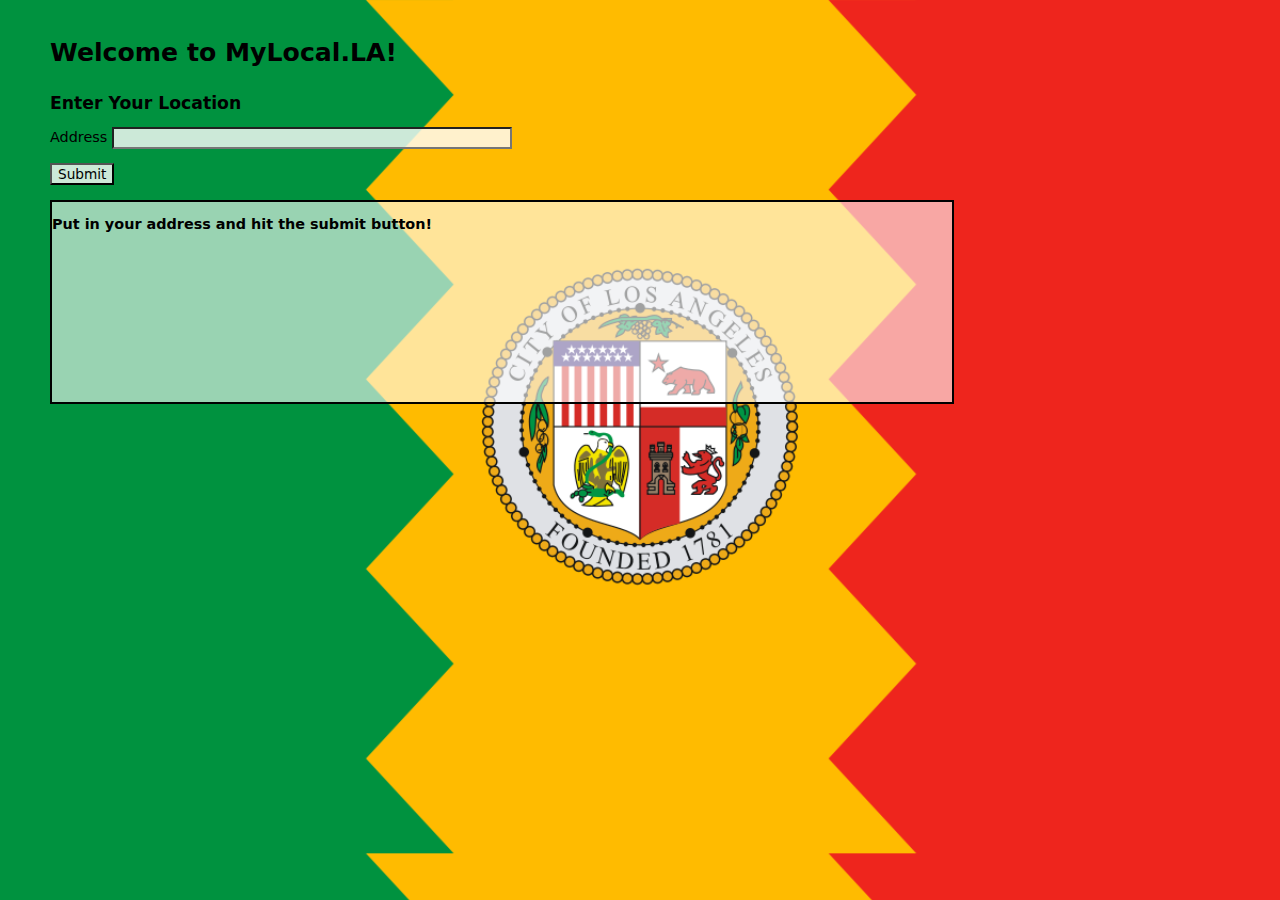
==== index.html @ ad44e54b "Merge branch 'master' of https://github.com/jenbisignani/mylocal-la" ====
<!DOCTYPE html "-//W3C//DTD XHTML 1.0 Strict//EN" 
"http://www.w3.org/TR/xhtml1/DTD/xhtml1-strict.dtd">
<html xmlns="http://www.w3.org/1999/xhtml">
  <head>
    <meta http-equiv="content-type" content="text/html; charset=utf-8"/>
    <link rel="StyleSheet" href="sinorcaish-screen.css" type="text/css" media="screen" />

    <link href="nv.d3.css" rel="stylesheet">

    <script src="d3.v3.js"></script>
    <script src="nv.d3.js"></script>

    <script src="jquery-1.11.1.js" type="text/javascript"></script>
    <script src="http://js.arcgis.com/3.9/"></script>
    <script src="census.js"></script>

    <script type="text/javascript">
      require([
        "esri/tasks/query", "esri/tasks/QueryTask", "esri/geometry/Geometry", 
        "esri/geometry/Point", "esri/geometry/Circle", "esri/SpatialReference",  "dojo/dom", "dojo/on", "dojo/domReady!"
      ], function (Query, QueryTask, Geometry, Point, Circle, SpatialReference, dom, on) {


          var state = {}
          state["address"] = null;
          state["latitude"] = null;
          state["longitude"] = null;
          state["zip"] = null;

          function getNeighborhoodCouncilInfo() {
            var queryTask = new QueryTask("http://services3.arcgis.com/Oj4UNowFiRiZHKg1/arcgis/rest/services/Neighborhood_Council_Maps/FeatureServer/0");

            var query = new Query();
            query.geometry = new Point(state["longitude"], state["latitude"]);
            query.outFields = ["*"];
            query.outSpatialReference = {"wkid":102100};
            query.spatialRelationship = esri.tasks.Query.SPATIAL_REL_INERSECTS;
            queryTask.execute(query, function(results) {
              showResults(results, "Neighborhood Council");
            });

          }


          function getPollingStationInfo() {
            var queryTask = new QueryTask("http://services3.arcgis.com/Oj4UNowFiRiZHKg1/arcgis/rest/services/polling_places/FeatureServer/0");

            var point = new Point(state["longitude"], state["latitude"]);
            var circle = new Circle({
              center: point,
              geodesic: true,
              radius: 1,
              radiusUnit: "esriMiles"
            });

            var query = new Query();
            query.returnGeometry = false;
            query.geometry = circle;
            query.outFields = ["*"];

            queryTask.execute(query, function(results) {
              showResults(results, "Polling Station");
            });
          }

          function showResults(results, name) {
            var resultItems = [];
            var resultCount = results.features.length;
            for (var i = 0; i < resultCount; i++) {
              var featureAttributes = results.features[i].attributes;
              for (var attr in featureAttributes) {
                resultItems.push("<b>" + attr + ":</b>  " + featureAttributes[attr] + "<br>");
              }
              resultItems.push("<br>");
            }
            createSmallButton(name, resultItems.join(""));   
          }

          function print311Info() {
            //addr = state["address"].split(', ');
            //zip = addr[addr.length-1];
            var zip = state["zip"]
            url = "http://data.lacity.org/resource/ukiu-8trj.json?$select=service_name,count(1) as service_count"
            url += "&$group=service_name"
            url += "&$where=zip_code=" + zip;
            $.getJSON(url, parse_311_and_render)
          }

          function parse_311_and_render(data){
            newdata = []
            for (var i = 0; i < data.length; i++) {
              if (data[i].hasOwnProperty("service_name")) {
                newdata.push(data[i]);
              }
            }
            newdata.sort(function(a,b) { return b.service_count - a.service_count } )

            values = []
            outputHTML = "<div>Top 311 calls in your zip code:<br>"
            for (var i = 0; i < Math.min(25,newdata.length); i++) {
              outputHTML += newdata[i]['service_count'] + ' calls about ' + newdata[i]['service_name'] + '<br>'
              values.push({ 'label' : newdata[i]['service_name'] , 'value' : newdata[i]['service_count'] })
            }
            outputHTML += "</div>"


            newjson = [ { 'values' : values } ]


            createSmallButton("Top 311 calls", outputHTML)
          }

          function printGasPowerSpending(){
            all_zips_url = "http://data.lacity.org/resource/c72k-f6bb.json?$select=zip_code,sum(water_use),sum(power_use)&$group=zip_code";
            totals_url = 
            console.log("hereherehereh")
            gas_water_spending = $.getJSON(all_zips_url, parseGasPowerAndRender);
          }

          function parseGasPowerAndRender(data){
            console.log("in callback")
            percapPower={}
            percapWater={}
            total_power=0
            total_water=0
            total_pop=3857799	
            ch = censusHash
              $.each(data,function(idx,row){percapPower[row["zip_code"]] = 1*row["sum_power_use"]/ch[row["zip_code"]]; total_power = total_power+1*row["sum_power_use"]})
              $.each(data,function(idx,row){percapWater[row["zip_code"]] = 1*row["sum_water_use"]/ch[row["zip_code"]]; total_water = total_water+1*row["sum_water_use"]})

              local_power_expenditure = Math.round(percapPower[state["zip"]]*100)/100
              local_water_expenditure = Math.round(percapWater[state["zip"]]*100)/100
              avg_power_expenditure = Math.round(total_power/total_pop*100)/100
              avg_water_expenditure = Math.round(total_water/total_pop*100)/100


              html = "<div>Your Zip Code's Power Expenditure: "+local_power_expenditure+" Kilowatt-Hours vs an average of " + 
              avg_power_expenditure + "<br/>Your Zip Code's Water Expenditure: " + local_water_expenditure +" Hundreds of Cubic Feet vs an average of " + avg_water_expenditure + "</div>"

              html = html + "<br/> See <a href='https://www.ladwp.com/ladwp/faces/ladwp/residential/r-savemoney/r-sm-savingstips', target='_blank'>These tips</a> to learn more "

              createSmallButton("Water and Power Expenditure Per Capita", html)

          }


          //function nbhdExpend(nbhd_name) {
  

          function nbhdExpend() {
            var nbhd_name = "Downtown LA" //hardcoded for now

            function parseExpendRender(data) {
              thisData = []
              //var allData = []

              var total = 0

              for (var i = 0; i < data.length; i++) {
                if ( (data[i]['neighborhood_council'].trim() == nbhd_name.trim()) && (data[i].hasOwnProperty('task')) && (data[i].hasOwnProperty('spending_category')) ) {
                  newobj = { 'label' : (data[i]['spending_category'] + ': ' + data[i]['task']) , 'value' : data[i]['sum_expenditure'] }
                  thisData.push(newobj)
                  console.log(total)
                  total = +total + +data[i]['sum_expenditure']

                }

              }

              button = $('<button/>',
                  {
                    text: "Neighborhood Council Expenditures",
                    click: function () {createDisplayWindow2()}
                });
              $("#small_buttons").append(button);

              function createDisplayWindow2() {
                thisHTML = 'Your neighborhood:' + nbhd_name + "<br>";
                thisHTML += 'Pie chart of your neighborhood council expenditures:<br> <div id="chart"><svg></svg></div>';
                thisHTML += 'Total spending of your neighborhood council = $' + total + "<br>";
                thisHTML += 'This data provided by <a href="http://data.lacity.org">data.lacity.org</a>';

                $("#detail").html(thisHTML);

                nv.addGraph(function() {
                  var chart = nv.models.pieChart()
                      .x(function(d) { return d.label })
                      .y(function(d) { return d.value })
                      .showLabels(false);
                    d3.select("#chart svg")
                        .datum(thisData)
                        .transition().duration(1200)
                        .call(chart);
                  return chart;
                });
              }
            }

            var url = "http://controllerdata.lacity.org/resource/f2ec-m4t9.json?$select=neighborhood_council,spending_category,task,sum(expenditure)&$group=neighborhood_council,spending_category,task"
            $.getJSON(url, parseExpendRender)
          }


          function createSmallButton(display_text, resp){
            fullHTML = "<div style=&quot;border:2px solid;&quot;>"+display_text+"</div>";
              button = $('<button/>',
                {
                  text: display_text,
                  click: function () {createDisplayWindow(resp)}
              });
            $("#small_buttons").append(button);
          }

          function createDisplayWindow(display_html){
            console.log(display_html);
            $("#detail").html(display_html);
          }

          function parse_geocode_response(response){
            //console.log("in callback");
            //console.log(response);
            console.log(json_response);
            formatted_address = response["locations"][0]["name"];
            longitude = response["locations"][0]["extent"]["xmin"];
            latitude = response["locations"][0]["extent"]["ymin"];
            //console.log(formatted_address);
            $( "input:text" ).val(formatted_address);
            state["address"] = formatted_address;
            state["latitude"] = latitude;
            state["longitude"] = longitude;
            addr = state["address"].split(', ')
            state["zip"] = addr [addr.length-1]
            callAllAPIs();
          }

          function geocodeAddress(address){
            address_string = address.replace(/ /g, "+");
            //console.log(address_string);
            url="http://geocode.arcgis.com/arcgis/rest/services/World/GeocodeServer/find?text="+address_string+"&f=pjson";
            //console.log(url);
            json_response = $.getJSON(url, parse_geocode_response);
          }

          function submitAddress(){
            var inputAddr = $( "input" ).val();
            cleanup_site()
            geocodeAddress(inputAddr)
          }

          // takes in the description text for the small button, a function that calls out to the API and returns
          // html for the display div
          function apiCallout(callout_function){
            this.callout_function = callout_function;
          };

          apiCallout.prototype.callAPI = function () {
            console.log("calling the API");
            console.log(this.description_text)
            console.log(this.callout_function)
            this.callout_function()
            //createSmallButton(this.description_text, this.callout_function());
          };

          //Example usage for the function above
          longCallout = new apiCallout(function(){createSmallButton("See the longitude", "<div>"+state["longitude"]+"</div>")});
          //latCallout = new apiCallout(function(){return("<div>"+state["latitude"]+"</div>")});
          //addrCallout = new apiCallout(function(){return("<div>"+state["address"]+"</div>")});
          //zipcodeCallout = new apiCallout(function(){
          //  addr = state["address"].split(', ')
          //  return("<div>"+addr[addr.length-1]+"</div>")});
          get311Callout = new apiCallout(print311Info)
          pollingStationsCallout = new apiCallout(getPollingStationInfo)
          neighborhoodCouncilCallout = new apiCallout(getNeighborhoodCouncilInfo)
          getGasPowerCallout = new apiCallout(printGasPowerSpending)
          nbhdExpendCallout = new apiCallout(nbhdExpend)
          // These are all the API callouts we have defined. They will all run.
          all_api_callouts = [longCallout, get311Callout, pollingStationsCallout, getGasPowerCallout, nbhdExpendCallout, neighborhoodCouncilCallout]

          function callAllAPIs(){
            $.each(all_api_callouts, function(i, x){x.callAPI()})
          }

          function cleanup_site(){
            $("#small_buttons").empty()
            $("#display").empty()
          }

          on(dom.byId("submitbutton"), "click", submitAddress);
});

</script>
  </head>
  <body>
    <h1>Welcome to MyLocal.LA!</h1>
    <div id = "address bar">
      <div id="container">
        <h3>Enter Your Location</h3>
        <form>
          <p>
          <label for="Address">Address</label>
          <input type="text" name="Address" id="address" style="width:400px" />
          </p>
          <p>
          <input type="button" name="submit" value="Submit" id="submitbutton"/>
          </p>
        </form>
      </div>
    </div>

    <div id="small_buttons">
    </div>

    <div id="detail", style="border:2px solid;">
      <div id = "detail-inner">
      <p>
      Put in your address and hit the submit button!
      </p>
    </div>
    </div>


  </body>
</html>
---- sinorcaish-screen.css ----
/************************************************************************
*                                                                       *
*                  Sinorcaish Screen-based Style Sheet                  *
*                 Copyright (C) 2004-07, John Zaitseff                  *
*                                                                       *
************************************************************************/

/* Author:  John Zaitseff <J.Zaitseff@zap.org.au>
   Version: 1.3

   $Id: sinorcaish-screen.css 189 2007-03-22 01:35:44Z john $

   This file provides the Sinorcaish style sheet for screen-based user
   agents (ie, for ordinary Web browsers).  This file conforms to the
   Cascading Style Sheets 2.1 specification.

   The design of Sinorcaish is influenced by Sinorca (available from the
   Open Source Web Design site, http://www.oswd.org/), which in turn was
   based on the Acronis company web site (http://www.acronis.com/).  You
   can find more information about this design from its home page on the
   ZAP Group web site, http://www.zap.org.au/documents/styles/sinorcaish/.

   This file may be redistributed and/or modified on the condition that
   the original copyright notice is retained.
*/


/********** Global Styles **********/

				/* The global font size is set to 90% as  */
				/* most browsers' normal font size is too */
				/* large, at least when using Verdana     */

body {
   font-family:     Verdana, "DejaVu Sans", "Bitstream Vera Sans", "Lucida Sans", Arial, Helvetica, sans-serif;
   font-size:       90%;	/* Allow IE/Win to resize the document */
   color:           black;
   /*background:      #F0F0F0; */
   background-image: url('LA-flag.svg.png');
   background-size: 100%;
   margin-left:     50px;
   padding:         0;
   border:          none;
}

input {
  background: rgba(256,256,256,0.8);
}

#detail {
  background: rgba(256,256,256,0.6);
  width: 900px;
  min-height: 200px;
  font-weight: bolder;
}

#chart {
  background: white;
  width: 600px;
  height: 400px;
  border-color: black;
}

#chart svg {
  width: 600px;
  height: 400px;
}

.hidden {			/* Used for content that should be displayed */
				/* by non-stylesheet-aware browsers          */
   display:         none !important;
}

.notprinted {			/* Used for content that should not be */
}				/* printed to paper                    */


/* Headings */

h1,				/* Headings (H1-H6) should only be used in */
h2,				/* the main content area                   */
h3 {
   font-weight:     bold;
   text-align:      left;
   margin:          1.5em 0 0 0;
   padding:         0;
}

h4,
h5,
h6 {
   font-weight:     bold;
   text-align:      left;
   margin:          1.25em 0 0 0;
   padding:         0;
}

h1 { font-size:     175% }
h2 { font-size:     145% }
h3 { font-size:     120% }
h4 { font-size:     105% }
h5 { font-size:     80%  }
h6 { font-size:     65%  }


/* Anchors */

a:link {
   text-decoration: none;
   color:           #0066CC;
   background:      transparent;
}

a:visited {
   text-decoration: none;
   color:           #003399;
   background:      transparent;
}

a:hover,
a:active {
   text-decoration: underline;
}


/* Inline elements and classes */

				/* This style sheet assumes B, BIG, EM, I, */
				/* SMALL, STRONG, SUB and SUP are defined  */
				/* by the browser as per the HTML4 sample  */
				/* style sheet.                            */
code,
kbd,
samp,
tt {
   font-family:     "Courier New", Courier, monospace;
   font-size:       115%;	/* Courier tends to be a little too small */
   line-height:     1.0;	/* Otherwise lines tend to spread out */
}

kbd,
code.markup,			/* HTML/CSS markup */
span.markup,			/* Alternative form for HTML/CSS markup */
.title {			/* Title in floating boxes / left sidebar */
   font-weight:     bolder;
}

abbr,
acronym {
   font:            inherit;	/* Don't use small-caps, etc. */
}

.tooltip {
   cursor:          help;
   border-bottom:   1px dotted #CCCCCC;
}

abbr[title],
acronym[title] {
   cursor:          help;
   border-bottom:   1px dotted #CCCCCC;
}

cite,
dfn,
var,
.fn,				/* Filename */
.url,				/* Uniform Resource Locator */
.email {			/* E-mail address */
   font-style:      italic;
}

.program,			/* Command-line name of a computer program */
.window,			/* Window or dialog box name */
.menu,				/* Menu item in a computer program */
.gui,				/* Generic GUI element in a computer program */
.key {				/* Keypress in a computer program */
   font-weight:     bolder;
}

.clearboxes {			/* Clear navboxes and floatboxes */
   clear:           right;
}

.unicode {
   font-family:     "Arial Unicode MS", "Lucida Sans Unicode", Verdana, "DejaVu Sans", "Bitstream Vera Sans", "Lucida Sans", Arial, Helvetica, sans-serif;
}


/* Block-inline elements and classes */

img {
   vertical-align:  baseline;
   margin:          0;
   padding:         0;
   border:          none;
}

img.icon16 {			/* For 16x16 file-type icons */
   vertical-align:  -2px;
}

del,
del * {				/* Required for Mozilla */
   text-decoration: line-through;
}

ins,
ins * {				/* Required for Mozilla */
   text-decoration: underline;
}

.floatleft {			/* Left-floating images and spans */
   margin:          0.5em 1.5em 0.5em 0;
   float:           left;
}

.floatright {			/* Right-floating images and spans */
   margin:          0.5em 0 0.5em 1.5em;
   float:           right;
}

.nowrap {
   white-space:     nowrap;
}


/* Block elements */

p {
   margin:          1em 0;
   padding:         0;
}

blockquote {			/* Should only be used in main content area, */
				/* floating boxes or left sidebar.           */
   margin:          1em 2.5em;
   padding:         0;
}

pre {				/* Should only be used in main content area  */
				/* and floating boxes.                       */
   font-family:     "Courier New", Courier, monospace;
   font-size:       115%;	/* Courier tends to be a little too small */
   line-height:     1.2;
   margin:          1em 2.5em;
   padding:         0;
}

pre code,
pre kbd,
pre samp,
pre tt {
   font-size:       100%;	/* PRE is already enlarged above */
   line-height:     1.2;	/* Use same value as for PRE above */
}

hr {
   color:           #999999;
   background:      transparent;
   height:          1px;	/* Required for IE/Win */
   margin:          0;
   padding:         0;
   border-color:    #999999;
   border-width:    1px;
   border-style:    none none solid none;
}

hr.lighter {			/* Warning: not printed out on paper */
   color:           #F0F0F0;
   background:      transparent;
   border-color:    #F0F0F0;
}


/* Lists */

ol {
   list-style:      decimal outside;
   margin:          1em 0;
   padding:         0 0 0 2.5em;
}

ol.alpha {
   list-style-type: lower-alpha;
}

ol.number {
   list-style-type: decimal;
}

ul {
   list-style:      square outside;
   margin:          1em 0;
   padding:         0 0 0 2.5em;
}

ol ol,
ol ul,
ul ol,
ul ul {
   margin-top:      0;
   margin-bottom:   0;
}

ol ul,				/* Override possible browser styles */
ol ol ul,
ol ul ul,
ul ul,
ul ol ul,
ul ul ul {
   list-style:      square outside;
}

li {
   margin:          0;
   padding:         0;
}

dl {
   margin:          1em 0;
   padding:         0;
}

dt {
   font:            inherit;	/* Don't make the text bold by default */
   margin:          1em 0 0.25em 0;
   padding:         0;
}

dd {
   margin:          0 0 1em 2.5em;
   padding:         0;
}


/* Tables */
				/* Tables should never be used for visual */
				/* formatting: that is the role of CSS!   */

table.simple {
   color:           inherit;
   background:      inherit;	/* Don't make tables transparent */
   border-collapse: collapse;
   border-spacing:  0;
   empty-cells:     show;
   margin:          0.5em 2.5em;
   padding:         0;
   border:          1px solid #999999;
}

table.simple caption {
   text-align:      center;
   caption-side:    top;
   margin:          0 2.5em 0.75em;
   padding:         0;
   border:          none;
}

table.simple td,
table.simple th {
   text-align:      center;
   vertical-align:  middle;
   margin:          0;
   padding:         0.25em 0.5em;
   border:          1px solid #999999;
}

table.simple th,
table.simple td.highlight,
table.simple th.highlight {
   font-weight:     bold;
   color:           inherit;
   background:      #F0F0F0;
}

table.simple td.lighter,
table.simple th.lighter {
   color:           inherit;
   background:      #F8F8F8;
}

table.simple td.left,
table.simple th.left {
   text-align:      left;
}

table.simple td.center,
table.simple th.center {
   text-align:      center;
}

table.simple td.right,
table.simple th.right {
   text-align:      right;
}


/* Forms */

form {
   margin:          1em 0;
   padding:         0;
   border:          none;
}

input,
button,
select,
fieldset,
legend {
   font-family:     Verdana, "DejaVu Sans", "Bitstream Vera Sans", "Lucida Sans", Arial, Helvetica, sans-serif;
   font-size:       95%;
   color:           black;
   vertical-align:  middle;
}

textarea {
   font-family:     "Courier New", Courier, monospace;
   font-size:       100%;
   color:           black;
   background:      inherit;
   vertical-align:  middle;
}

fieldset {
   font-size:       100%;
   margin:          1em 0;
   border:          1px solid #999999;
}

legend {
   font-size:       100%;
   margin:          0 0.5em;
   padding:         0 0.25em;
   border:          none;
}

table.formtable {
   color:           inherit;
   background:      inherit;
   border-collapse: collapse;
   border-spacing:  0;
   empty-cells:     show;
   margin:          0;
   padding:         0;
   border:          none;
}

table.formtable td,
table.formtable th {
   text-align:      justify;
   vertical-align:  middle;
   margin:          0;
   padding:         0.25em 0.5em;
   border:          none;
}

table.formtable th {
   text-align:      center;
   font-weight:     bold;
}

table.formtable td.label,
table.formtable th.label {
   text-align:      right;
   vertical-align:  top;
}

table.formtable td.vertspace,
table.formtable th.vertspace {
   empty-cells:     show;
   margin:          0;
   padding:         0.5em 0;
   height:          1em;	/* Required for IE/Win */
}

table.formtable fieldset {
   margin:          0;
}

table.formtable fieldset td,
table.formtable fieldset th {
   margin:          0.25em 0.5em;
}

.reqfield {
   color:           red;
   background:      transparent;
   font-weight:     bolder;
}

.info {
   color:           gray;
   background:      transparent;
   font-size:       90%;
}


/* The following HTML elements should NOT be used in documents using this
   style sheet:

       address - use the #footer style instead
       q       - use &ldquo; and &rdquo; instead
*/


/********** Styles for Main Content **********/

#main {
   text-align:      justify;
   line-height:     1.5;
   color:           black;
   background:      white;
   margin:          0 0 0 12.5em;
   padding:         0.25em 1.5em 0.5em 1em;
   border-left:     1px solid #999999;
}

#main h1 {			/* Should be used once, following navhead */
   color:           #999999;
   background:      transparent;
   margin:          0 0 0.5em 0;
}

#main .highlight {		/* Highlight box (for warnings, etc) */
   color:           inherit;
   background:      #F0F0F0;
   margin:          1em 0;
   padding:         1em 2.5em;
   border:          1px solid #999999;
}

#main .totop {			/* For "Top ^" lines in FAQs, etc */
   font-size:       90%;
   text-align:      right;
   margin:          -0.75em 0 1em 0;
   padding:         0 0 0.25em 0;
   border-bottom:   1px solid #F0F0F0;
}

#main table.simple td.highlight,  /* Else "#main .highlight" will override */
#main table.simple th.highlight {
   margin:          0;
   padding:         0.25em 0.5em;
}


/* Other styles related to the main content */

#mainlink {			/* "Skip to main content" link */
   display:         none !important;
}

#navhead {			/* "Path to this page" information */
				/* Warning: not printed out on paper */
   font-size:       90%;
}

#navhead hr {
   display:         none;
}

#endmain {
   visibility:      hidden;
   clear:           both;	/* Doesn't always work under IE/Win */
}


/********** Styles for Floating Boxes **********/

				/* "navbox" is used to provide intra/inter- */
				/* page links; it is NOT printed out on     */
				/* paper.  "floatbox" is used to provide    */
				/* floating boxes that may appear anywhere  */
				/* in the main content; they ARE printed.   */
.floatbox,
.navbox {
   overflow:        visible;
   font-size:       95%;
   line-height:     1.25;
   margin:          0 0 0.75em 1.5em;
   padding:         0.5em 1em;
   border:          1px solid #999999;
   float:           right;
   clear:           right;
}

.floatbox {
   color:           black;
   background:      #F0F0F0;
   width:           35%;
}

.navbox {
   text-align:      left;
   color:           black;
   background:      white;
   width:           12.5em;
}

.floatbox hr,			/* Used for non-stylesheet-aware browsers */
.navbox hr {
   display:         none !important;
}

.floatbox p,
.navbox p {
   margin:          0.75em 0;
   padding:         0;
}

.floatbox ol,
.floatbox ul {
   margin:          0.75em 0;
   padding:         0 0 0 1.5em;
}

.navbox ol,
.navbox ul {
   margin:          0.5em 0;
   padding:         0 0 0 1.5em;
}

.floatbox blockquote {
   margin:          0.75em 1.5em;
   padding:         0;
}

.floatbox pre {
   font-size:       95%;
   margin:          0.75em 1.5em;
   padding:         0;
}

.floatbox dt {
   margin:          0.75em 0;
   padding:         0;
}

.floatbox dt {
   margin:          0.75em 0 0.25em 0;
   padding:         0;
}

.floatbox dd {
   margin:          0 0 0.75em 1.5em;
   padding:         0;
}

#main .floatbox .highlight {
   color:           inherit;
   background:      white;
   margin:          0.75em 0;
   padding:         0.75em 1.5em;
}

#main .floatbox table.simple {
   margin:          0.75em 0;
}

#main .floatbox table.simple th,
#main .floatbox table.simple td.highlight,
#main .floatbox table.simple th.highlight {
   color:           inherit;
   background:      white;
   margin:          0;
   padding:         0.25em 0.5em;
}


/********** Styles for Header **********/

				/* In this style sheet, headers are composed */
				/* of three parts: left, right and subheader */
				/* Left part is ideally an image.            */

#header {			/* Warning: not printed out on paper */
   color:           #003399;
   background:      #8CA8E6;
}

#header a:link,
#header a:visited {
   color:           #003399;
   background:      transparent;
}

#header .highlight,
#header a.highlight:link,
#header a.highlight:visited {
   color:           white;
   background:      transparent;
}

/* Left part of header (ideally an image but may be a link) */

#header div.left {
   float:           left;
   clear:           left;
   margin:          0;
   padding:         0;
}

#header div.left img {
   display:         block;	/* Otherwise IMG is an inline, causing gaps */
}

#header div.left,
#header div.left a:link,
#header div.left a:visited {
   font-size:       200%;
   font-weight:     bold;
   text-decoration: none;
   color:           white;
   background:      transparent;
}

#header div.left p {
   margin:          0 0 0 0.25em;
   padding:         0;
}

#header div.left .alt {
   color:           #FF9800;
   background:      transparent;
}

/* Right part of header is for external/global links, search, etc */

#header div.right {
   font-size:       90%;
   text-align:      right;
   margin:          0;
   padding:         0.5em 1.17em 0 1em;
   float:           right;
   clear:           right;
}

#header div.right a:link,
#header div.right a:visited {
   margin:          0;
   padding:         0 0.5em;
}

#header div.right form {
   margin:          0;
   padding:         0.25em 0.5em 0 0;
}

#header div.right form input {
   font-size:       95%;
   vertical-align:  middle;
}

/* Subheader for global links */

#header div.subheader {
   color:           white;
   background:      #003399;
   margin:          0;
   padding:         0;
   border:          1px solid #003399; /* Required for IE/Win */
   clear:           both;
}

#header div.subheader p {	/* To overcome an IE/Win unwanted padding */
				/* bug, still present in IE7.             */
   margin:          0;
   padding:         0.5em;
}

#header div.subheader a:link,
#header div.subheader a:visited {
   font-weight:     bolder;
   color:           white;
   background:      transparent;
   margin:          0;
   padding:         0 0.5em;
}

#header div.subheader .highlight,
#header div.subheader a.highlight:link,
#header div.subheader a.highlight:visited {
   color:           #FDA05E;
   background:      transparent;
}


/********** Styles for Left Sidebar **********/

#sidebar {			/* Warning: not printed out on paper */
   width:           12.5em;
   border-right:    1px solid #999999;
   float:           left;
   clear:           both;
}

#sidebar div {
   font-size:       95%;
   text-align:      left;
   margin:          0;
   padding:         0.5em 1em;
   border-bottom:   1px solid #999999;
}

#sidebar div.lighter {
   color:           inherit;
   background:      white;
}

#sidebar p {
   margin:          0.5em 0;
}

#sidebar .title a:link,
#sidebar .title a:visited {
   color:           black;
   background:      transparent;
}

#sidebar ul {
   list-style:      none outside;
   margin:          0.5em 0;
   padding:         0;
}

#sidebar ul li {
   margin:          0;
   padding:         0.125em 0;
}

#sidebar ul li.highlight {
   color:           inherit;
   background:      white;
   margin-left:     -1em;
   margin-right:    -1em;
   padding-left:    1em;
   border-top:      1px solid #999999;
   border-bottom:   1px solid #999999;
}

#sidebar ul li.highlight a:link,
#sidebar ul li.highlight a:visited {
   color:           black;
   background:      transparent;
}


/********** Styles for Footer **********/

#footer {
   font-size:       90%;
   text-align:      left;
   color:           white;
   background:      #6381DC;
   margin:          0;
   padding:         0.5em 1.67em 0.5em 15.25em;
   clear:           both;
}

#footer a:link,
#footer a:visited {
   text-decoration: underline;
   color:           white;
   background:      transparent;
}

#footer hr {
   display:         none !important;
}

/* End of the Sinorcaish style sheet */
---- nv.d3.css ----
/********************
 * HTML CSS
 */


.chartWrap {
  margin: 0;
  padding: 0;
  overflow: hidden;
}

/********************
  Box shadow and border radius styling
*/
.nvtooltip.with-3d-shadow, .with-3d-shadow .nvtooltip {
  -moz-box-shadow: 0 5px 10px rgba(0,0,0,.2);
  -webkit-box-shadow: 0 5px 10px rgba(0,0,0,.2);
  box-shadow: 0 5px 10px rgba(0,0,0,.2);

  -webkit-border-radius: 6px;
  -moz-border-radius: 6px;
  border-radius: 6px;
}

/********************
 * TOOLTIP CSS
 */

.nvtooltip {
  position: absolute;
  background-color: rgba(255,255,255,1.0);
  padding: 1px;
  border: 1px solid rgba(0,0,0,.2);
  z-index: 10000;

  font-family: Arial;
  font-size: 13px;
  text-align: left;
  pointer-events: none;

  white-space: nowrap;

  -webkit-touch-callout: none;
  -webkit-user-select: none;
  -khtml-user-select: none;
  -moz-user-select: none;
  -ms-user-select: none;
  user-select: none;
}

/*Give tooltips that old fade in transition by
    putting a "with-transitions" class on the container div.
*/
.nvtooltip.with-transitions, .with-transitions .nvtooltip {
  transition: opacity 250ms linear;
  -moz-transition: opacity 250ms linear;
  -webkit-transition: opacity 250ms linear;

  transition-delay: 250ms;
  -moz-transition-delay: 250ms;
  -webkit-transition-delay: 250ms;
}

.nvtooltip.x-nvtooltip,
.nvtooltip.y-nvtooltip {
  padding: 8px;
}

.nvtooltip h3 {
  margin: 0;
  padding: 4px 14px;
  line-height: 18px;
  font-weight: normal;
  background-color: rgba(247,247,247,0.75);
  text-align: center;

  border-bottom: 1px solid #ebebeb;

  -webkit-border-radius: 5px 5px 0 0;
  -moz-border-radius: 5px 5px 0 0;
  border-radius: 5px 5px 0 0;
}

.nvtooltip p {
  margin: 0;
  padding: 5px 14px;
  text-align: center;
}

.nvtooltip span {
  display: inline-block;
  margin: 2px 0;
}

.nvtooltip table {
  margin: 6px;
  border-spacing:0;
}


.nvtooltip table td {
  padding: 2px 9px 2px 0;
  vertical-align: middle;
}

.nvtooltip table td.key {
  font-weight:normal;
}
.nvtooltip table td.value {
  text-align: right;
  font-weight: bold;
}

.nvtooltip table tr.highlight td {
  padding: 1px 9px 1px 0;
  border-bottom-style: solid;
  border-bottom-width: 1px;
  border-top-style: solid;
  border-top-width: 1px;
}

.nvtooltip table td.legend-color-guide div {
  width: 8px;
  height: 8px;
  vertical-align: middle;
}

.nvtooltip .footer {
  padding: 3px;
  text-align: center;
}


.nvtooltip-pending-removal {
  position: absolute;
  pointer-events: none;
}


/********************
 * SVG CSS
 */


svg {
  -webkit-touch-callout: none;
  -webkit-user-select: none;
  -khtml-user-select: none;
  -moz-user-select: none;
  -ms-user-select: none;
  user-select: none;
  /* Trying to get SVG to act like a greedy block in all browsers */
  display: block;
  width:100%;
  height:100%;
}


svg text {
  font: normal 12px Arial;
}

svg .title {
 font: bold 14px Arial;
}

.nvd3 .nv-background {
  fill: white;
  fill-opacity: 0;
  /*
  pointer-events: none;
  */
}

.nvd3.nv-noData {
  font-size: 18px;
  font-weight: bold;
}


/**********
*  Brush
*/

.nv-brush .extent {
  fill-opacity: .125;
  shape-rendering: crispEdges;
}



/**********
*  Legend
*/

.nvd3 .nv-legend .nv-series {
  cursor: pointer;
}

.nvd3 .nv-legend .disabled circle {
  fill-opacity: 0;
}



/**********
*  Axes
*/
.nvd3 .nv-axis {
  pointer-events:none;
}

.nvd3 .nv-axis path {
  fill: none;
  stroke: #000;
  stroke-opacity: .75;
  shape-rendering: crispEdges;
}

.nvd3 .nv-axis path.domain {
  stroke-opacity: .75;
}

.nvd3 .nv-axis.nv-x path.domain {
  stroke-opacity: 0;
}

.nvd3 .nv-axis line {
  fill: none;
  stroke: #e5e5e5;
  shape-rendering: crispEdges;
}

.nvd3 .nv-axis .zero line,
/*this selector may not be necessary*/ .nvd3 .nv-axis line.zero {
  stroke-opacity: .75;
}

.nvd3 .nv-axis .nv-axisMaxMin text {
  font-weight: bold;
}

.nvd3 .x  .nv-axis .nv-axisMaxMin text,
.nvd3 .x2 .nv-axis .nv-axisMaxMin text,
.nvd3 .x3 .nv-axis .nv-axisMaxMin text {
  text-anchor: middle
}



/**********
*  Brush
*/

.nv-brush .resize path {
  fill: #eee;
  stroke: #666;
}



/**********
*  Bars
*/

.nvd3 .nv-bars .negative rect {
    zfill: brown;
}

.nvd3 .nv-bars rect {
  zfill: steelblue;
  fill-opacity: .75;

  transition: fill-opacity 250ms linear;
  -moz-transition: fill-opacity 250ms linear;
  -webkit-transition: fill-opacity 250ms linear;
}

.nvd3 .nv-bars rect.hover {
  fill-opacity: 1;
}

.nvd3 .nv-bars .hover rect {
  fill: lightblue;
}

.nvd3 .nv-bars text {
  fill: rgba(0,0,0,0);
}

.nvd3 .nv-bars .hover text {
  fill: rgba(0,0,0,1);
}


/**********
*  Bars
*/

.nvd3 .nv-multibar .nv-groups rect,
.nvd3 .nv-multibarHorizontal .nv-groups rect,
.nvd3 .nv-discretebar .nv-groups rect {
  stroke-opacity: 0;

  transition: fill-opacity 250ms linear;
  -moz-transition: fill-opacity 250ms linear;
  -webkit-transition: fill-opacity 250ms linear;
}

.nvd3 .nv-multibar .nv-groups rect:hover,
.nvd3 .nv-multibarHorizontal .nv-groups rect:hover,
.nvd3 .nv-discretebar .nv-groups rect:hover {
  fill-opacity: 1;
}

.nvd3 .nv-discretebar .nv-groups text,
.nvd3 .nv-multibarHorizontal .nv-groups text {
  font-weight: bold;
  fill: rgba(0,0,0,1);
  stroke: rgba(0,0,0,0);
}

/***********
*  Pie Chart
*/

.nvd3.nv-pie path {
  stroke-opacity: 0;
  transition: fill-opacity 250ms linear, stroke-width 250ms linear, stroke-opacity 250ms linear;
  -moz-transition: fill-opacity 250ms linear, stroke-width 250ms linear, stroke-opacity 250ms linear;
  -webkit-transition: fill-opacity 250ms linear, stroke-width 250ms linear, stroke-opacity 250ms linear;

}

.nvd3.nv-pie .nv-slice text {
  stroke: #000;
  stroke-width: 0;
}

.nvd3.nv-pie path {
  stroke: #fff;
  stroke-width: 1px;
  stroke-opacity: 1;
}

.nvd3.nv-pie .hover path {
  fill-opacity: .7;
}
.nvd3.nv-pie .nv-label {
  pointer-events: none;
}
.nvd3.nv-pie .nv-label rect {
  fill-opacity: 0;
  stroke-opacity: 0;
}

/**********
* Lines
*/

.nvd3 .nv-groups path.nv-line {
  fill: none;
  stroke-width: 1.5px;
  /*
  stroke-linecap: round;
  shape-rendering: geometricPrecision;

  transition: stroke-width 250ms linear;
  -moz-transition: stroke-width 250ms linear;
  -webkit-transition: stroke-width 250ms linear;

  transition-delay: 250ms
  -moz-transition-delay: 250ms;
  -webkit-transition-delay: 250ms;
  */
}

.nvd3 .nv-groups path.nv-line.nv-thin-line {
  stroke-width: 1px;
}


.nvd3 .nv-groups path.nv-area {
  stroke: none;
  /*
  stroke-linecap: round;
  shape-rendering: geometricPrecision;

  stroke-width: 2.5px;
  transition: stroke-width 250ms linear;
  -moz-transition: stroke-width 250ms linear;
  -webkit-transition: stroke-width 250ms linear;

  transition-delay: 250ms
  -moz-transition-delay: 250ms;
  -webkit-transition-delay: 250ms;
  */
}

.nvd3 .nv-line.hover path {
  stroke-width: 6px;
}

/*
.nvd3.scatter .groups .point {
  fill-opacity: 0.1;
  stroke-opacity: 0.1;
}
  */

.nvd3.nv-line .nvd3.nv-scatter .nv-groups .nv-point {
  fill-opacity: 0;
  stroke-opacity: 0;
}

.nvd3.nv-scatter.nv-single-point .nv-groups .nv-point {
  fill-opacity: .5 !important;
  stroke-opacity: .5 !important;
}


.with-transitions .nvd3 .nv-groups .nv-point {
  transition: stroke-width 250ms linear, stroke-opacity 250ms linear;
  -moz-transition: stroke-width 250ms linear, stroke-opacity 250ms linear;
  -webkit-transition: stroke-width 250ms linear, stroke-opacity 250ms linear;

}

.nvd3.nv-scatter .nv-groups .nv-point.hover,
.nvd3 .nv-groups .nv-point.hover {
  stroke-width: 7px;
  fill-opacity: .95 !important;
  stroke-opacity: .95 !important;
}


.nvd3 .nv-point-paths path {
  stroke: #aaa;
  stroke-opacity: 0;
  fill: #eee;
  fill-opacity: 0;
}



.nvd3 .nv-indexLine {
  cursor: ew-resize;
}


/**********
* Distribution
*/

.nvd3 .nv-distribution {
  pointer-events: none;
}



/**********
*  Scatter
*/

/* **Attempting to remove this for useVoronoi(false), need to see if it's required anywhere
.nvd3 .nv-groups .nv-point {
  pointer-events: none;
}
*/

.nvd3 .nv-groups .nv-point.hover {
  stroke-width: 20px;
  stroke-opacity: .5;
}

.nvd3 .nv-scatter .nv-point.hover {
  fill-opacity: 1;
}

/*
.nv-group.hover .nv-point {
  fill-opacity: 1;
}
*/


/**********
*  Stacked Area
*/

.nvd3.nv-stackedarea path.nv-area {
  fill-opacity: .7;
  /*
  stroke-opacity: .65;
  fill-opacity: 1;
  */
  stroke-opacity: 0;

  transition: fill-opacity 250ms linear, stroke-opacity 250ms linear;
  -moz-transition: fill-opacity 250ms linear, stroke-opacity 250ms linear;
  -webkit-transition: fill-opacity 250ms linear, stroke-opacity 250ms linear;

  /*
  transition-delay: 500ms;
  -moz-transition-delay: 500ms;
  -webkit-transition-delay: 500ms;
  */

}

.nvd3.nv-stackedarea path.nv-area.hover {
  fill-opacity: .9;
  /*
  stroke-opacity: .85;
  */
}
/*
.d3stackedarea .groups path {
  stroke-opacity: 0;
}
  */



.nvd3.nv-stackedarea .nv-groups .nv-point {
  stroke-opacity: 0;
  fill-opacity: 0;
}

/*
.nvd3.nv-stackedarea .nv-groups .nv-point.hover {
  stroke-width: 20px;
  stroke-opacity: .75;
  fill-opacity: 1;
}*/



/**********
*  Line Plus Bar
*/

.nvd3.nv-linePlusBar .nv-bar rect {
  fill-opacity: .75;
}

.nvd3.nv-linePlusBar .nv-bar rect:hover {
  fill-opacity: 1;
}


/**********
*  Bullet
*/

.nvd3.nv-bullet { font: 10px sans-serif; }
.nvd3.nv-bullet .nv-measure { fill-opacity: .8; }
.nvd3.nv-bullet .nv-measure:hover { fill-opacity: 1; }
.nvd3.nv-bullet .nv-marker { stroke: #000; stroke-width: 2px; }
.nvd3.nv-bullet .nv-markerTriangle { stroke: #000; fill: #fff; stroke-width: 1.5px; }
.nvd3.nv-bullet .nv-tick line { stroke: #666; stroke-width: .5px; }
.nvd3.nv-bullet .nv-range.nv-s0 { fill: #eee; }
.nvd3.nv-bullet .nv-range.nv-s1 { fill: #ddd; }
.nvd3.nv-bullet .nv-range.nv-s2 { fill: #ccc; }
.nvd3.nv-bullet .nv-title { font-size: 14px; font-weight: bold; }
.nvd3.nv-bullet .nv-subtitle { fill: #999; }


.nvd3.nv-bullet .nv-range {
  fill: #bababa;
  fill-opacity: .4;
}
.nvd3.nv-bullet .nv-range:hover {
  fill-opacity: .7;
}



/**********
* Sparkline
*/

.nvd3.nv-sparkline path {
  fill: none;
}

.nvd3.nv-sparklineplus g.nv-hoverValue {
  pointer-events: none;
}

.nvd3.nv-sparklineplus .nv-hoverValue line {
  stroke: #333;
  stroke-width: 1.5px;
 }

.nvd3.nv-sparklineplus,
.nvd3.nv-sparklineplus g {
  pointer-events: all;
}

.nvd3 .nv-hoverArea {
  fill-opacity: 0;
  stroke-opacity: 0;
}

.nvd3.nv-sparklineplus .nv-xValue,
.nvd3.nv-sparklineplus .nv-yValue {
  /*
  stroke: #666;
  */
  stroke-width: 0;
  font-size: .9em;
  font-weight: normal;
}

.nvd3.nv-sparklineplus .nv-yValue {
  stroke: #f66;
}

.nvd3.nv-sparklineplus .nv-maxValue {
  stroke: #2ca02c;
  fill: #2ca02c;
}

.nvd3.nv-sparklineplus .nv-minValue {
  stroke: #d62728;
  fill: #d62728;
}

.nvd3.nv-sparklineplus .nv-currentValue {
  /*
  stroke: #444;
  fill: #000;
  */
  font-weight: bold;
  font-size: 1.1em;
}

/**********
* historical stock
*/

.nvd3.nv-ohlcBar .nv-ticks .nv-tick {
  stroke-width: 2px;
}

.nvd3.nv-ohlcBar .nv-ticks .nv-tick.hover {
  stroke-width: 4px;
}

.nvd3.nv-ohlcBar .nv-ticks .nv-tick.positive {
 stroke: #2ca02c;
}

.nvd3.nv-ohlcBar .nv-ticks .nv-tick.negative {
 stroke: #d62728;
}

.nvd3.nv-historicalStockChart .nv-axis .nv-axislabel {
  font-weight: bold;
}

.nvd3.nv-historicalStockChart .nv-dragTarget {
  fill-opacity: 0;
  stroke: none;
  cursor: move;
}

.nvd3 .nv-brush .extent {
  /*
  cursor: ew-resize !important;
  */
  fill-opacity: 0 !important;
}

.nvd3 .nv-brushBackground rect {
  stroke: #000;
  stroke-width: .4;
  fill: #fff;
  fill-opacity: .7;
}



/**********
* Indented Tree
*/


/**
 * TODO: the following 3 selectors are based on classes used in the example.  I should either make them standard and leave them here, or move to a CSS file not included in the library
 */
.nvd3.nv-indentedtree .name {
  margin-left: 5px;
}

.nvd3.nv-indentedtree .clickable {
  color: #08C;
  cursor: pointer;
}

.nvd3.nv-indentedtree span.clickable:hover {
  color: #005580;
  text-decoration: underline;
}


.nvd3.nv-indentedtree .nv-childrenCount {
  display: inline-block;
  margin-left: 5px;
}

.nvd3.nv-indentedtree .nv-treeicon {
  cursor: pointer;
  /*
  cursor: n-resize;
  */
}

.nvd3.nv-indentedtree .nv-treeicon.nv-folded {
  cursor: pointer;
  /*
  cursor: s-resize;
  */
}

/**********
* Parallel Coordinates
*/

.nvd3 .background path {
  fill: none;
  stroke: #ccc;
  stroke-opacity: .4;
  shape-rendering: crispEdges;
}

.nvd3 .foreground path {
  fill: none;
  stroke: steelblue;
  stroke-opacity: .7;
}

.nvd3 .brush .extent {
  fill-opacity: .3;
  stroke: #fff;
  shape-rendering: crispEdges;
}

.nvd3 .axis line, .axis path {
  fill: none;
  stroke: #000;
  shape-rendering: crispEdges;
}

.nvd3 .axis text {
  text-shadow: 0 1px 0 #fff;
}

/****
Interactive Layer
*/
.nvd3 .nv-interactiveGuideLine {
  pointer-events:none;
}
.nvd3 line.nv-guideline {
  stroke: #ccc;
}
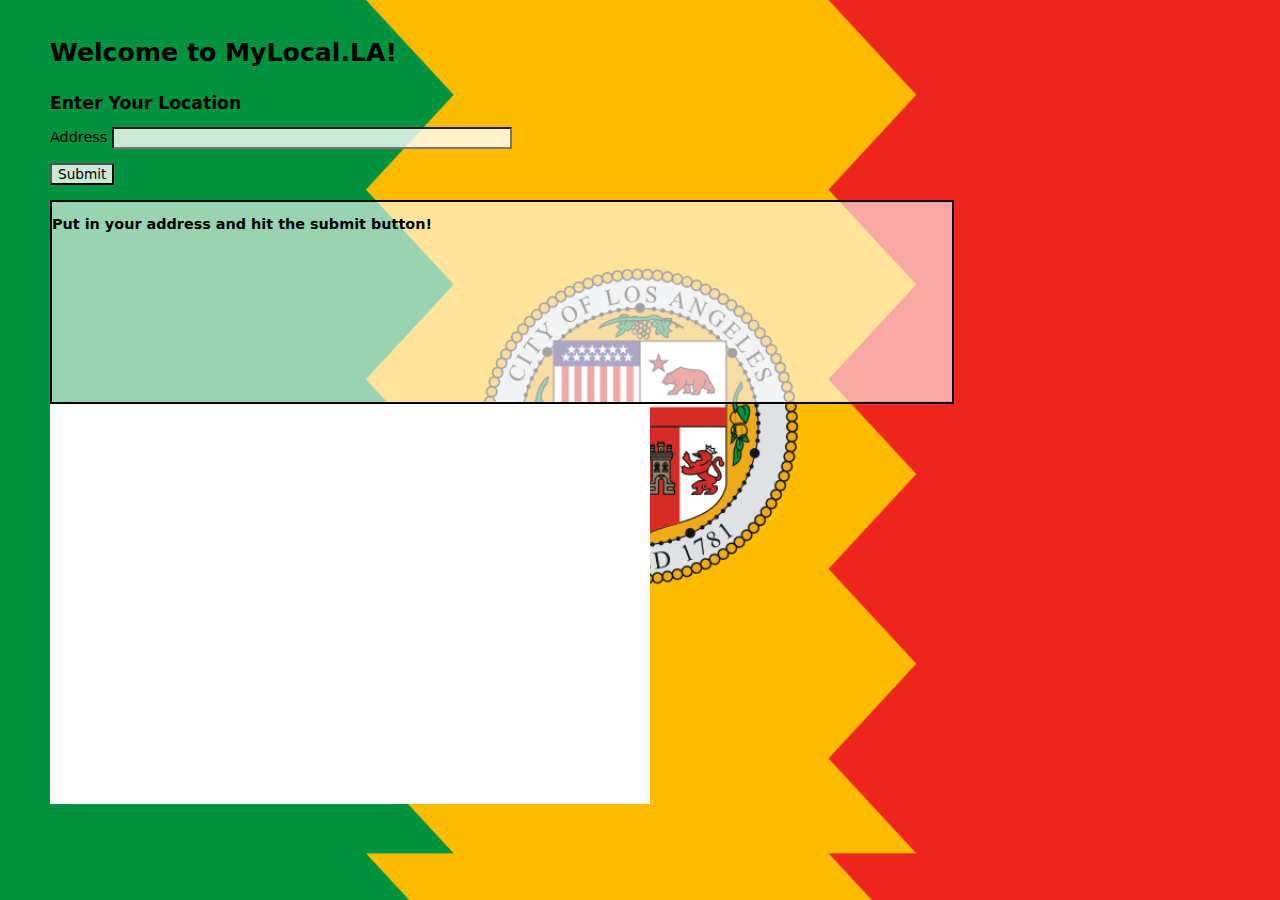
==== commit 9179e771: "more police station stuff" ====
--- a/index.html
+++ b/index.html
@@ -4,6 +4,7 @@
   <head>
     <meta http-equiv="content-type" content="text/html; charset=utf-8"/>
     <link rel="StyleSheet" href="sinorcaish-screen.css" type="text/css" media="screen" />
+    <link rel="stylesheet" href="http://js.arcgis.com/3.9/js/dojo/dijit/themes/tundra/tundra.css">
 
     <link href="nv.d3.css" rel="stylesheet">
 
@@ -17,8 +18,10 @@
     <script type="text/javascript">
       require([
         "esri/tasks/query", "esri/tasks/QueryTask", "esri/geometry/Geometry", 
-        "esri/geometry/Point", "esri/geometry/Circle", "esri/SpatialReference",  "dojo/dom", "dojo/on", "dojo/domReady!"
-      ], function (Query, QueryTask, Geometry, Point, Circle, SpatialReference, dom, on) {
+        "esri/geometry/Point", "esri/geometry/Circle", "esri/SpatialReference",  
+        "esri/dijit/analysis/FindNearest", "esri/layers/FeatureLayer", "esri/graphic", 
+        "esri/tasks/FeatureSet", "dojo/dom", "dojo/on", "dojo/domReady!"
+      ], function (Query, QueryTask, Geometry, Point, Circle, SpatialReference, FindNearest, FeatureLayer, Graphic, FeatureSet, dom, on) {
 
 
           var state = {}
@@ -26,6 +29,59 @@
           state["latitude"] = null;
           state["longitude"] = null;
           state["zip"] = null;
+
+          function policeStationInfo() {
+            //First build the featurelayer to for the analysis layer
+            /*
+            var layerDefinition = {
+              "geometryType" : "esriGeometryPoint",
+              "fields" : [{
+                "name" : "DATETIME",
+                "type" : "esriFieldTypeDate",
+                "alias" : "DATETIME"
+              }]
+            };
+*/
+ 
+
+            var graphic = new Graphic(new Point(state["longitude"], state["latitude"]));
+            graphic.setAttributes({"ObjectID":1});              
+            var features = [graphic];
+            var featureSet = new FeatureSet();
+            featureSet.features = features; 
+
+           var featureCollection = {
+              layerDefinition: {
+                  "geometryType": "esriGeometryPoint",
+                  "objectIdField": "ObjectID",
+                  "fields": [{
+                    "name":"ObjectID",
+                    "alias":"ObjectID",
+                    "type":"esriFieldTypeOID"
+                  }]
+              },
+              featureSet: featureSet
+            };            
+            //Build the parameters for the closest facilities search
+            var findNearest = new FindNearest({
+              analysisLayer: new FeatureLayer(featureCollection), // Where am I now?
+              nearLayer: new FeatureLayer("http://services3.arcgis.com/Oj4UNowFiRiZHKg1/arcgis/rest/services/police_stations/FeatureServer/0"), //what's close?
+              maxCount: 1,
+            });
+
+            //build the parameters for our query
+            var params = {
+              itemParams: {
+                description: "Item Descripotion",
+                snippet: "Snippet",
+
+              }
+            }
+
+            //Now we run our query
+            findNearest.execute(params);
+
+          }
 
           function getNeighborhoodCouncilInfo() {
             var queryTask = new QueryTask("http://services3.arcgis.com/Oj4UNowFiRiZHKg1/arcgis/rest/services/Neighborhood_Council_Maps/FeatureServer/0");
@@ -273,8 +329,9 @@
           neighborhoodCouncilCallout = new apiCallout(getNeighborhoodCouncilInfo)
           getGasPowerCallout = new apiCallout(printGasPowerSpending)
           nbhdExpendCallout = new apiCallout(nbhdExpend)
+          policeStationCallout = new apiCallout(policeStationInfo)
           // These are all the API callouts we have defined. They will all run.
-          all_api_callouts = [longCallout, get311Callout, pollingStationsCallout, getGasPowerCallout, nbhdExpendCallout, neighborhoodCouncilCallout]
+          all_api_callouts = [longCallout, get311Callout, pollingStationsCallout, getGasPowerCallout, nbhdExpendCallout, neighborhoodCouncilCallout, policeStationCallout]
 
           function callAllAPIs(){
             $.each(all_api_callouts, function(i, x){x.callAPI()})
@@ -282,7 +339,6 @@
 
           function cleanup_site(){
             $("#small_buttons").empty()
-            $("#display").empty()
           }
 
           on(dom.byId("submitbutton"), "click", submitAddress);
@@ -290,7 +346,7 @@
 
 </script>
   </head>
-  <body>
+  <body class="tundra">
     <h1>Welcome to MyLocal.LA!</h1>
     <div id = "address bar">
       <div id="container">
@@ -319,5 +375,9 @@
     </div>
 
 
+  <div id="chart">
+    <svg></svg>
+  </div>
+
   </body>
 </html>
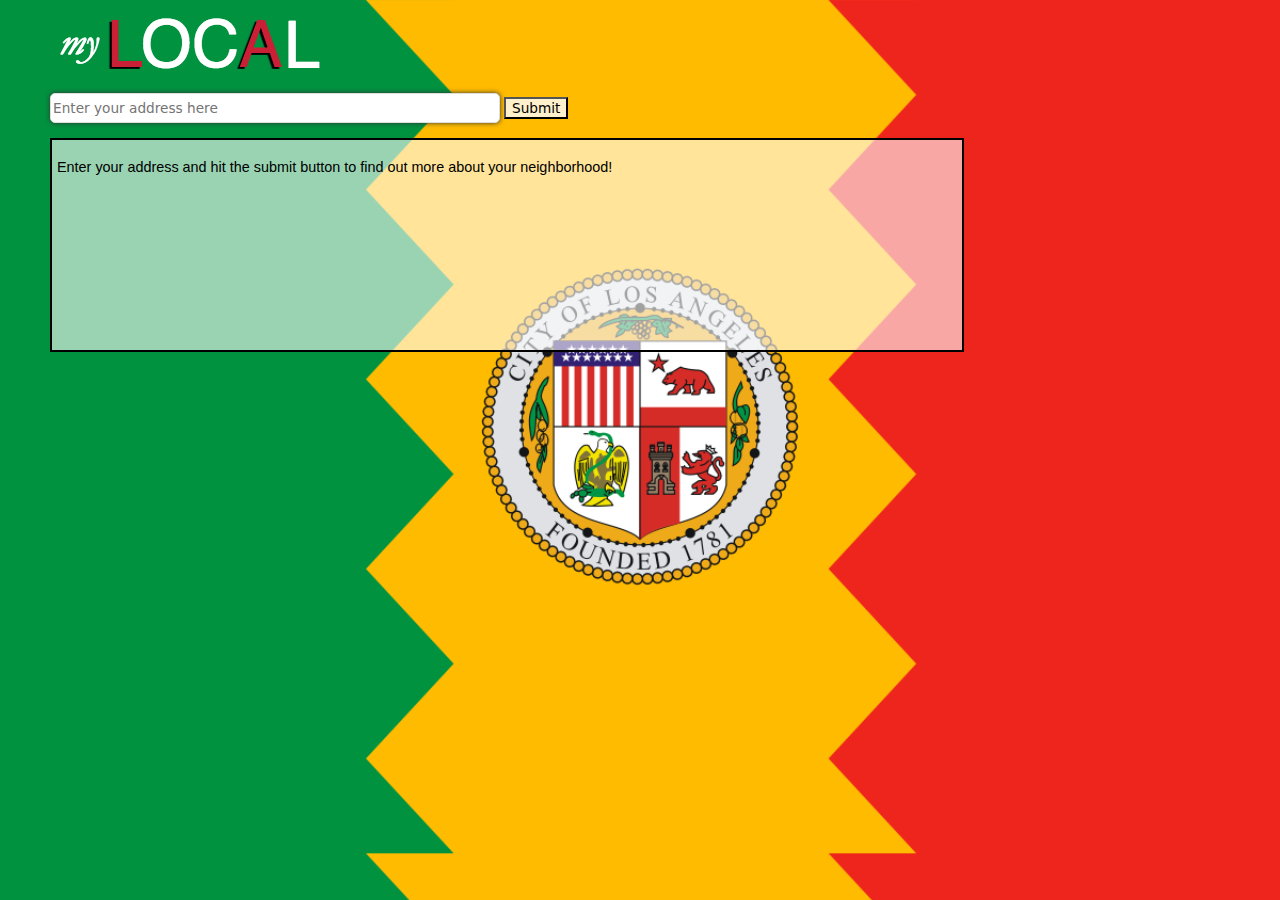
==== commit 5e33f37b: "logo and getNeighborhoodName" ====
--- a/index.html
+++ b/index.html
@@ -4,7 +4,6 @@
   <head>
     <meta http-equiv="content-type" content="text/html; charset=utf-8"/>
     <link rel="StyleSheet" href="sinorcaish-screen.css" type="text/css" media="screen" />
-    <link rel="stylesheet" href="http://js.arcgis.com/3.9/js/dojo/dijit/themes/tundra/tundra.css">
 
     <link href="nv.d3.css" rel="stylesheet">
 
@@ -16,12 +15,12 @@
     <script src="census.js"></script>
 
     <script type="text/javascript">
+    var foo;
+
       require([
         "esri/tasks/query", "esri/tasks/QueryTask", "esri/geometry/Geometry", 
-        "esri/geometry/Point", "esri/geometry/Circle", "esri/SpatialReference",  
-        "esri/dijit/analysis/FindNearest", "esri/layers/FeatureLayer", "esri/graphic", 
-        "esri/tasks/FeatureSet", "dojo/dom", "dojo/on", "dojo/domReady!"
-      ], function (Query, QueryTask, Geometry, Point, Circle, SpatialReference, FindNearest, FeatureLayer, Graphic, FeatureSet, dom, on) {
+        "esri/geometry/Point", "esri/geometry/Circle", "esri/SpatialReference",  "dojo/dom", "dojo/on", "dojo/domReady!"
+      ], function (Query, QueryTask, Geometry, Point, Circle, SpatialReference, dom, on) {
 
 
           var state = {}
@@ -29,59 +28,32 @@
           state["latitude"] = null;
           state["longitude"] = null;
           state["zip"] = null;
-
-          function policeStationInfo() {
-            //First build the featurelayer to for the analysis layer
-            /*
-            var layerDefinition = {
-              "geometryType" : "esriGeometryPoint",
-              "fields" : [{
-                "name" : "DATETIME",
-                "type" : "esriFieldTypeDate",
-                "alias" : "DATETIME"
-              }]
-            };
-*/
- 
-
-            var graphic = new Graphic(new Point(state["longitude"], state["latitude"]));
-            graphic.setAttributes({"ObjectID":1});              
-            var features = [graphic];
-            var featureSet = new FeatureSet();
-            featureSet.features = features; 
-
-           var featureCollection = {
-              layerDefinition: {
-                  "geometryType": "esriGeometryPoint",
-                  "objectIdField": "ObjectID",
-                  "fields": [{
-                    "name":"ObjectID",
-                    "alias":"ObjectID",
-                    "type":"esriFieldTypeOID"
-                  }]
-              },
-              featureSet: featureSet
-            };            
-            //Build the parameters for the closest facilities search
-            var findNearest = new FindNearest({
-              analysisLayer: new FeatureLayer(featureCollection), // Where am I now?
-              nearLayer: new FeatureLayer("http://services3.arcgis.com/Oj4UNowFiRiZHKg1/arcgis/rest/services/police_stations/FeatureServer/0"), //what's close?
-              maxCount: 1,
+          state["neighborhood_name"] = null;
+
+
+          function setNeighborhoodName() {
+            var name;
+            var queryTask = new QueryTask("http://services3.arcgis.com/Oj4UNowFiRiZHKg1/arcgis/rest/services/Neighborhood_Council_Maps/FeatureServer/0");
+
+            var query = new Query();
+            query.geometry = new Point(state["longitude"], state["latitude"]);
+            query.outFields = ["*"];
+            query.outSpatialReference = {"wkid":102100};
+            query.spatialRelationship = esri.tasks.Query.SPATIAL_REL_INERSECTS;
+            queryTask.execute(query, function(results) {
+              name = results.features[0].attributes['NAME']
+              name = name.replace(" NC","")
+              name = name.replace(" CC","")
+              name = name.toLowerCase()
+              if (name == "downtown los angeles") {
+                name = "downtown la"
+              }
+              console.log(name)
+              state["neighborhood_name"] = name
             });
-
-            //build the parameters for our query
-            var params = {
-              itemParams: {
-                description: "Item Descripotion",
-                snippet: "Snippet",
-
-              }
-            }
-
-            //Now we run our query
-            findNearest.execute(params);
-
-          }
+          }
+
+          foo = setNeighborhoodName;
 
           function getNeighborhoodCouncilInfo() {
             var queryTask = new QueryTask("http://services3.arcgis.com/Oj4UNowFiRiZHKg1/arcgis/rest/services/Neighborhood_Council_Maps/FeatureServer/0");
@@ -94,9 +66,7 @@
             queryTask.execute(query, function(results) {
               showResults(results, "Neighborhood Council");
             });
-
-          }
-
+          }
 
           function getPollingStationInfo() {
             var queryTask = new QueryTask("http://services3.arcgis.com/Oj4UNowFiRiZHKg1/arcgis/rest/services/polling_places/FeatureServer/0");
@@ -152,12 +122,12 @@
             newdata.sort(function(a,b) { return b.service_count - a.service_count } )
 
             values = []
-            outputHTML = "<div>Top 311 calls in your zip code:<br>"
+            outputHTML = "<div><p>Top 311 call reasons in your zip code since 2011:</p><p>"
             for (var i = 0; i < Math.min(25,newdata.length); i++) {
-              outputHTML += newdata[i]['service_count'] + ' calls about ' + newdata[i]['service_name'] + '<br>'
+              outputHTML += (i+1) + ". " + newdata[i]['service_count'] + ' calls about ' + newdata[i]['service_name'] + '<br>'
               values.push({ 'label' : newdata[i]['service_name'] , 'value' : newdata[i]['service_count'] })
             }
-            outputHTML += "</div>"
+            outputHTML += '</p><p>This data provided by <a href="http://data.lacity.org">data.lacity.org</a></p></div>'
 
 
             newjson = [ { 'values' : values } ]
@@ -216,7 +186,6 @@
                 if ( (data[i]['neighborhood_council'].trim() == nbhd_name.trim()) && (data[i].hasOwnProperty('task')) && (data[i].hasOwnProperty('spending_category')) ) {
                   newobj = { 'label' : (data[i]['spending_category'] + ': ' + data[i]['task']) , 'value' : data[i]['sum_expenditure'] }
                   thisData.push(newobj)
-                  console.log(total)
                   total = +total + +data[i]['sum_expenditure']
 
                 }
@@ -329,9 +298,8 @@
           neighborhoodCouncilCallout = new apiCallout(getNeighborhoodCouncilInfo)
           getGasPowerCallout = new apiCallout(printGasPowerSpending)
           nbhdExpendCallout = new apiCallout(nbhdExpend)
-          policeStationCallout = new apiCallout(policeStationInfo)
           // These are all the API callouts we have defined. They will all run.
-          all_api_callouts = [longCallout, get311Callout, pollingStationsCallout, getGasPowerCallout, nbhdExpendCallout, neighborhoodCouncilCallout, policeStationCallout]
+          all_api_callouts = [longCallout, get311Callout, pollingStationsCallout, getGasPowerCallout, nbhdExpendCallout, neighborhoodCouncilCallout]
 
           function callAllAPIs(){
             $.each(all_api_callouts, function(i, x){x.callAPI()})
@@ -339,26 +307,23 @@
 
           function cleanup_site(){
             $("#small_buttons").empty()
+            $("#display").empty()
           }
 
           on(dom.byId("submitbutton"), "click", submitAddress);
+
 });
 
 </script>
   </head>
-  <body class="tundra">
-    <h1>Welcome to MyLocal.LA!</h1>
+  <body>
+    <img src="mylocaltransparent.png">
     <div id = "address bar">
       <div id="container">
-        <h3>Enter Your Location</h3>
         <form>
           <p>
-          <label for="Address">Address</label>
-          <input type="text" name="Address" id="address" style="width:400px" />
-          </p>
-          <p>
+          <input type="text" name="Address" id="address" placeholder="Enter your address here"/>
           <input type="button" name="submit" value="Submit" id="submitbutton"/>
-          </p>
         </form>
       </div>
     </div>
@@ -369,15 +334,11 @@
     <div id="detail", style="border:2px solid;">
       <div id = "detail-inner">
       <p>
-      Put in your address and hit the submit button!
+      Enter your address and hit the submit button to find out more about your neighborhood!
       </p>
     </div>
     </div>
 
 
-  <div id="chart">
-    <svg></svg>
-  </div>
-
   </body>
 </html>
--- a/sinorcaish-screen.css
+++ b/sinorcaish-screen.css
@@ -32,10 +32,10 @@
 				/* large, at least when using Verdana     */
 
 body {
-   font-family:     Verdana, "DejaVu Sans", "Bitstream Vera Sans", "Lucida Sans", Arial, Helvetica, sans-serif;
+   font-family:     Helvetica, Arial, sans-serif;
    font-size:       90%;	/* Allow IE/Win to resize the document */
    color:           black;
-   /*background:      #F0F0F0; */
+   /*background:      #4C9BCD;*/
    background-image: url('LA-flag.svg.png');
    background-size: 100%;
    margin-left:     50px;
@@ -48,10 +48,11 @@
 }
 
 #detail {
+  padding: 5px;
   background: rgba(256,256,256,0.6);
   width: 900px;
   min-height: 200px;
-  font-weight: bolder;
+  /*font-weight: bolder;*/
 }
 
 #chart {
@@ -65,6 +66,18 @@
   width: 600px;
   height: 400px;
 }
+
+#address {
+    background: white; 
+    border: 1px double #DDD; 
+    border-radius: 5px; 
+    box-shadow: 0 0 5px #333; 
+    color: black; 
+    outline: none; 
+    height: 30px; 
+    width: 450px; 
+}
+
 
 .hidden {			/* Used for content that should be displayed */
 				/* by non-stylesheet-aware browsers          */
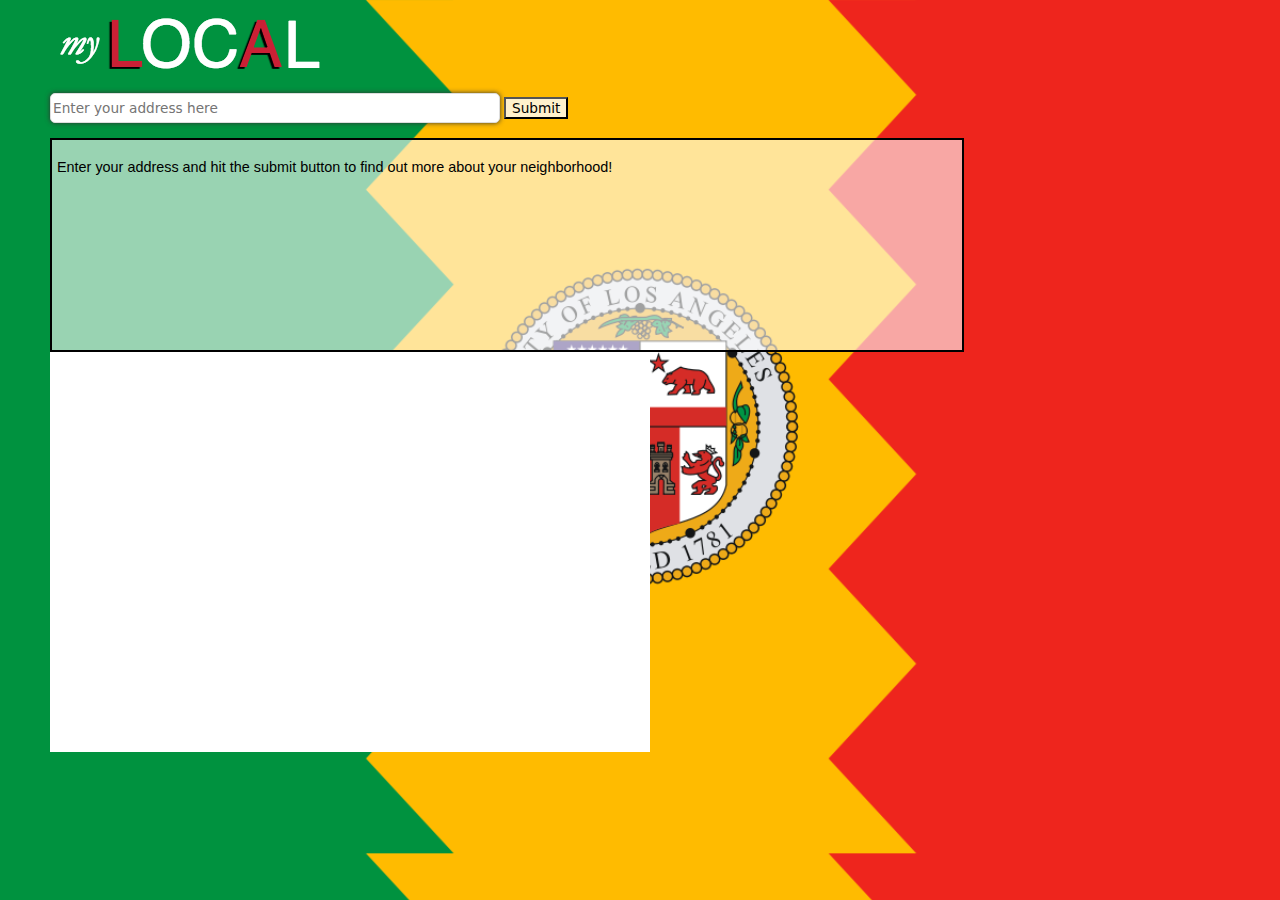
==== commit 2c2fd75c: "Merge branch 'master' of https://github.com/jenbisignani/mylocal-la" ====
--- a/index.html
+++ b/index.html
@@ -4,6 +4,7 @@
   <head>
     <meta http-equiv="content-type" content="text/html; charset=utf-8"/>
     <link rel="StyleSheet" href="sinorcaish-screen.css" type="text/css" media="screen" />
+    <link rel="stylesheet" href="http://js.arcgis.com/3.9/js/dojo/dijit/themes/tundra/tundra.css">
 
     <link href="nv.d3.css" rel="stylesheet">
 
@@ -19,8 +20,10 @@
 
       require([
         "esri/tasks/query", "esri/tasks/QueryTask", "esri/geometry/Geometry", 
-        "esri/geometry/Point", "esri/geometry/Circle", "esri/SpatialReference",  "dojo/dom", "dojo/on", "dojo/domReady!"
-      ], function (Query, QueryTask, Geometry, Point, Circle, SpatialReference, dom, on) {
+        "esri/geometry/Point", "esri/geometry/Circle", "esri/SpatialReference",  
+        "esri/dijit/analysis/FindNearest", "esri/layers/FeatureLayer", "esri/graphic", 
+        "esri/tasks/FeatureSet", "dojo/dom", "dojo/on", "dojo/domReady!"
+      ], function (Query, QueryTask, Geometry, Point, Circle, SpatialReference, FindNearest, FeatureLayer, Graphic, FeatureSet, dom, on) {
 
 
           var state = {}
@@ -54,6 +57,59 @@
           }
 
           foo = setNeighborhoodName;
+
+          function policeStationInfo() {
+            //First build the featurelayer to for the analysis layer
+            /*
+            var layerDefinition = {
+              "geometryType" : "esriGeometryPoint",
+              "fields" : [{
+                "name" : "DATETIME",
+                "type" : "esriFieldTypeDate",
+                "alias" : "DATETIME"
+              }]
+            };
+*/
+ 
+
+            var graphic = new Graphic(new Point(state["longitude"], state["latitude"]));
+            graphic.setAttributes({"ObjectID":1});              
+            var features = [graphic];
+            var featureSet = new FeatureSet();
+            featureSet.features = features; 
+
+           var featureCollection = {
+              layerDefinition: {
+                  "geometryType": "esriGeometryPoint",
+                  "objectIdField": "ObjectID",
+                  "fields": [{
+                    "name":"ObjectID",
+                    "alias":"ObjectID",
+                    "type":"esriFieldTypeOID"
+                  }]
+              },
+              featureSet: featureSet
+            };            
+            //Build the parameters for the closest facilities search
+            var findNearest = new FindNearest({
+              analysisLayer: new FeatureLayer(featureCollection), // Where am I now?
+              nearLayer: new FeatureLayer("http://services3.arcgis.com/Oj4UNowFiRiZHKg1/arcgis/rest/services/police_stations/FeatureServer/0"), //what's close?
+              maxCount: 1,
+            });
+
+            //build the parameters for our query
+            var params = {
+              itemParams: {
+                description: "Item Descripotion",
+                snippet: "Snippet",
+
+              }
+            }
+
+            //Now we run our query
+            findNearest.execute(params);
+
+          }
 
           function getNeighborhoodCouncilInfo() {
             var queryTask = new QueryTask("http://services3.arcgis.com/Oj4UNowFiRiZHKg1/arcgis/rest/services/Neighborhood_Council_Maps/FeatureServer/0");
@@ -298,8 +354,9 @@
           neighborhoodCouncilCallout = new apiCallout(getNeighborhoodCouncilInfo)
           getGasPowerCallout = new apiCallout(printGasPowerSpending)
           nbhdExpendCallout = new apiCallout(nbhdExpend)
+          policeStationCallout = new apiCallout(policeStationInfo)
           // These are all the API callouts we have defined. They will all run.
-          all_api_callouts = [longCallout, get311Callout, pollingStationsCallout, getGasPowerCallout, nbhdExpendCallout, neighborhoodCouncilCallout]
+          all_api_callouts = [longCallout, get311Callout, pollingStationsCallout, getGasPowerCallout, nbhdExpendCallout, neighborhoodCouncilCallout, policeStationCallout]
 
           function callAllAPIs(){
             $.each(all_api_callouts, function(i, x){x.callAPI()})
@@ -307,7 +364,6 @@
 
           function cleanup_site(){
             $("#small_buttons").empty()
-            $("#display").empty()
           }
 
           on(dom.byId("submitbutton"), "click", submitAddress);
@@ -316,7 +372,7 @@
 
 </script>
   </head>
-  <body>
+  <body class="tundra">
     <img src="mylocaltransparent.png">
     <div id = "address bar">
       <div id="container">
@@ -340,5 +396,9 @@
     </div>
 
 
+  <div id="chart">
+    <svg></svg>
+  </div>
+
   </body>
 </html>
